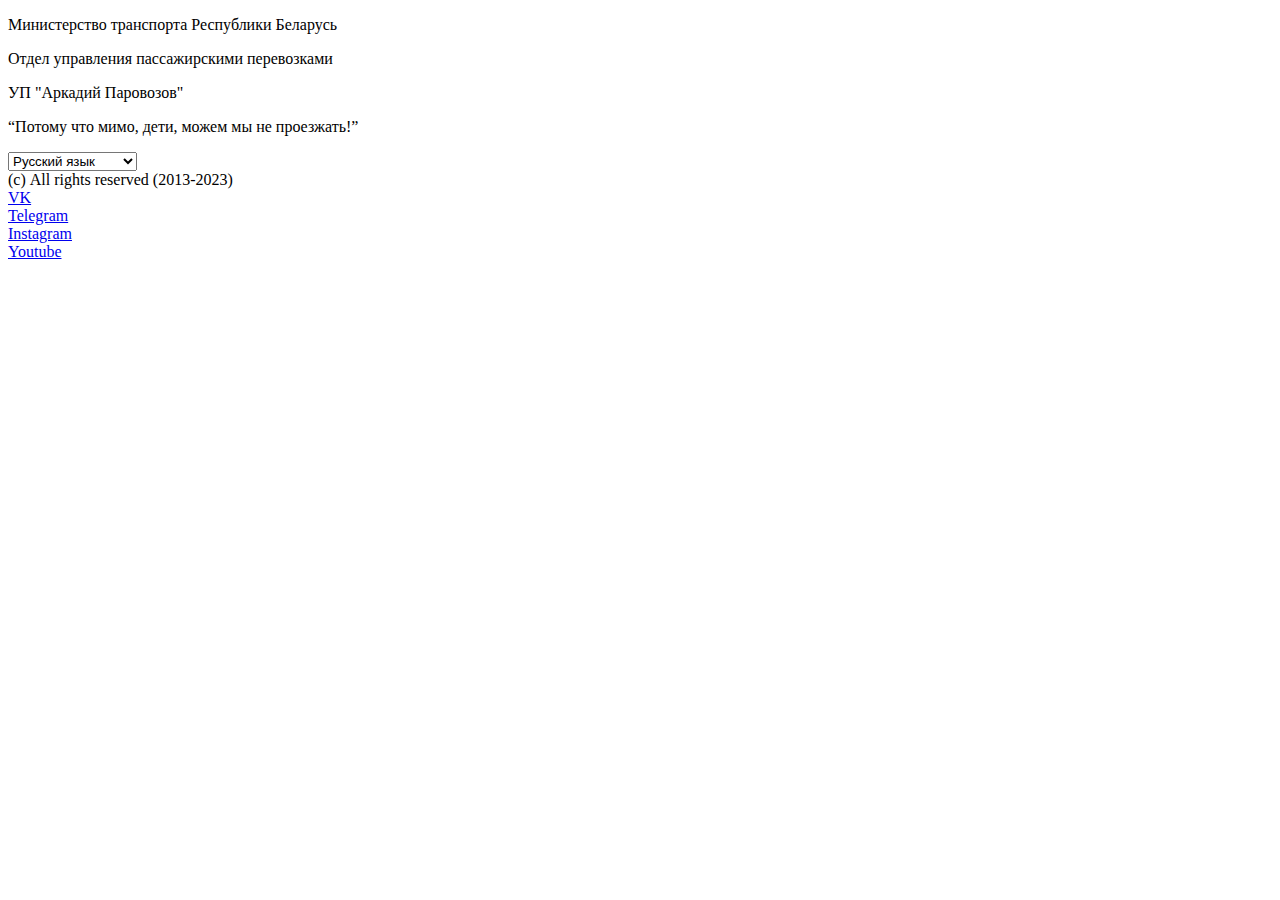
==== КП_САиПИС_4_СЕМЕСТР/html/index_news.html @ d6d854a4 "Add files via upload" ====
<!DOCTYPE html>
<html lang="en">
<head>
	<meta charset="UTF-8">
	<meta http-equiv="X-UA-Compatible" content="IE=edge">
	<meta name="viewport" content="width=device-width, initial-scale=1.0">
	<link rel="stylesheet" href="/css/style_main.css">
	<link rel="stylesheet" href="/css/media_adaptation.css">
	<link rel="stylesheet" href="/css/style_news.css">
	<title class="lang_super_title">УП "Аркадий Паровозов"</title>
</head>
<body>
	<div class="container" style="margin: 10px auto;">
		<header>
			<span>
				<p class="lang_title_1">Министерство транспорта Республики Беларусь</p>
				<p class="lang_title_2">Отдел управления пассажирскими перевозками</p>
				<p class="lang_title_3">УП "Аркадий Паровозов"</p>
				<p class="lang_title_4"><q>Потому что мимо, дети, можем мы не проезжать!</q></p>
			</span>
		</header>
		<div class="navbar">
			<div class="lang_navbar__item navlink_0">
			</div>
			<div class="lang_navbar__item navlink_1" style="text-decoration: underline;">
			</div>
			<div class="lang_navbar__item navlink_2">
			</div>
			<div class="lang_navbar__item navlink_3">
			</div>
			<div class="lang_navbar__item navlink_4">
			</div>
			<select name="language__selection" id="language__selection">
				<option selected class="ru" value="ru">Русский язык</option>
				<option class="by" value="by">Беларуская мова</option>
				<option class="en" value="en">English Language</option>
			</select>
			<div class="lang_navbar__item navbar__item__authorization navlink_5">
			</div>
		</div>
		<article>
			<!-- содержимое раздела -->
		</article>
		<footer>
			<div class="footer__item author_mark">(с) All rights reserved (2013-2023)</div>
			<div class="footer__item">
				<a href="https://vk.com/id224636864">VK</a>
			</div>
			<div class="footer__item">
				<a href="https://t.me/geoode">Telegram</a>
			</div>
			<div class="footer__item">
				<a href="https://instagram.com/geoode_">Instagram</a>
			</div>
			<div class="footer__item">
				<a href="https://youtube.com/watch?v=dQw4w9WgXcQ">Youtube</a>
			</div>
		</footer>
		<script src="/js/lang_switcher.js"></script>
		<script src="/js/main_index.js"></script>
</body>
</html>
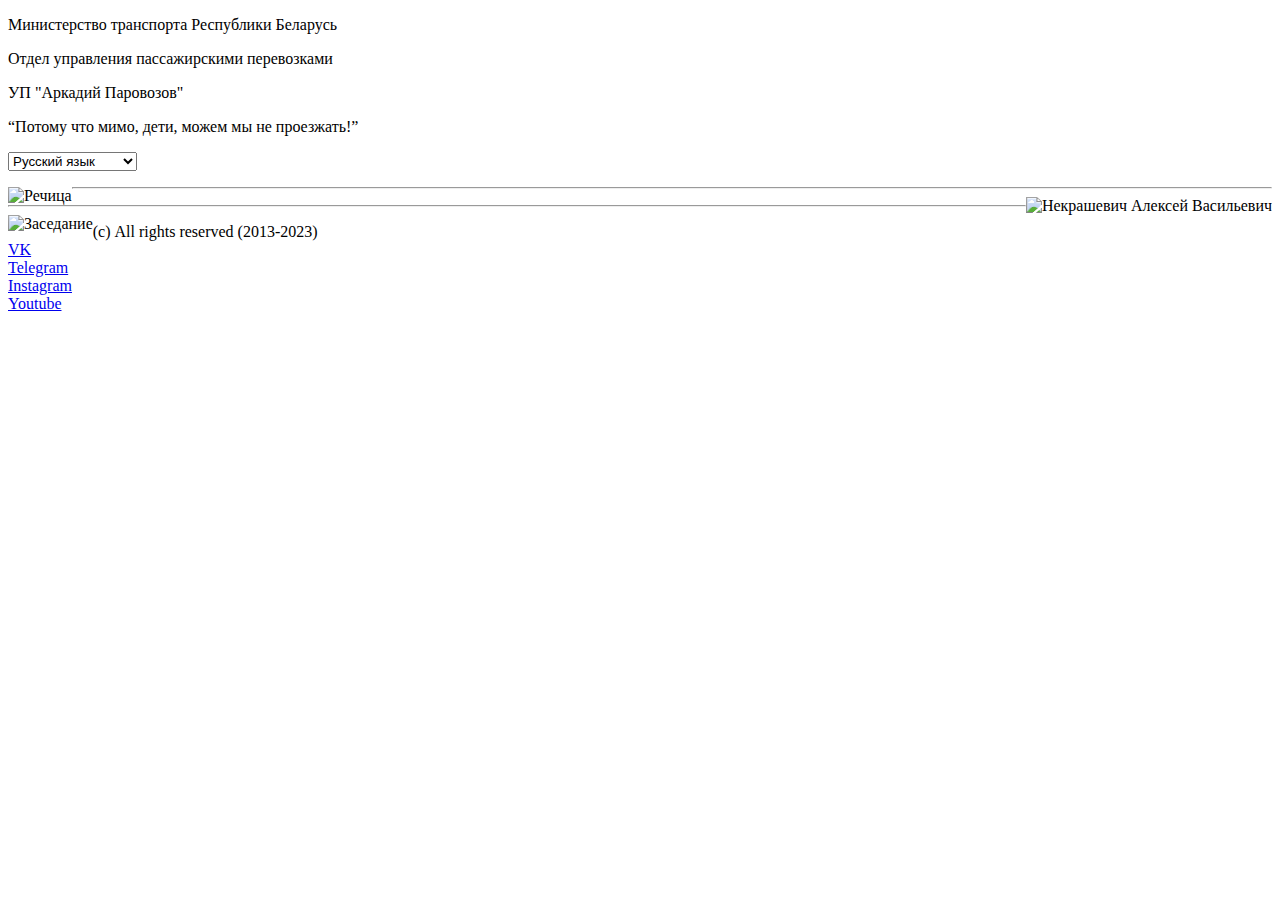
==== commit c11b2260: "Add files via upload" ====
--- a/КП_САиПИС_4_СЕМЕСТР/html/index_news.html
+++ b/КП_САиПИС_4_СЕМЕСТР/html/index_news.html
@@ -39,7 +39,93 @@
 			</div>
 		</div>
 		<article>
-			<!-- содержимое раздела -->
+			<img class="some-image rechytsa-image" 
+			src="/Resource/Речица_Город_1.png" alt="Речица"
+			align="left">
+			<p class="piece_of_news lang_piece_of_news_1">
+				<!-- <strong>ВНИМАНИЕ! РОЗЫГРЫШ!</strong><br>
+				Дорогие наши читатели! В честь ДВЕНАДЦАТОЙ 
+				годовщины нашего предприятия мы запустили конкурс в
+				Instagram. Мы разыгрываем экскурсию по нефтяной столице
+				Беларуси - <strong>Речицу</strong>. В экскурсию включены:
+				<ul>
+					<li>Прогулка по центру города</li>
+					<li>Прогулка по набережной р. Днепр</li>
+					<li>Обед в кафе "Чёрное золото"</li>
+					<li>Посещение ОАО "Речицкий текстиль"</li>
+				</ul>
+				Условия очень просты:
+				<ol>
+					<li>Быть подписанным на наш Instagram</li>
+					<li>Лайк под постом</li>
+					<li>Написать в комментариях "Участвую"</li>
+				</ol>
+				Наш призовой фонд: 
+				<ul>
+					<li>1 место: Экскурсия по Речице + Промокод на
+						бесплатный проезд в город из ЛЮБОЙ точки Республики
+						Беларусь (туда-обратно) + Сертификат на 250 BYN.
+					</li>
+					<li>2 и 3 место: Экскурсия по Речице + Сертификат на
+						150 BYN
+					</li>
+					<li>4 и 5 место: Сертификат на 150 BYN</li>
+					<li>6-10 места: Сертификат на 75 BYN</li>
+					<li>11-20 места: Промокод на скидку 30% на следующие
+						3 поездки
+					</li>
+				</ul>
+				Итоги конкурса подведём 20 апреля, победители будут
+				выбраны случайным образом из тех, кто корректно выполнил
+				поставленные условия. Экскурсия проходит каждый день с 3 по
+				7 мая (начало в 12:00, встреча с экскурсоводом около ДК
+				"Нефтяник").<br>
+				<strong>Внимание! </strong>Пользователи, оставившие более
+				одного комментария под постом выбывают из конкурса! -->
+			</p>
+			<hr>
+			<img class="some-image general_head_image" 
+			src="/Resource/Гендиректор_Аркадия_Паровозова.png" alt="Некрашевич Алексей Васильевич"
+			align="right">
+			<p class="piece_of_news lang_piece_of_news_2">
+				<!-- <strong>ГЕНДИРКЕТОР "АРКАДИЯ ПАРОВОЗОВА" СОВЕРШИЛ РАБОЧИЙ ВИЗИТ В ГОМЕЛЬСКУЮ ОБЛАСТЬ</strong><br><br>
+				Гендиректор нашей компанией <strong>Алексей Васильевич НЕКРАШЕВИЧ</strong> совершил
+				рабочий визит на транспортные предприятия Гомельской области, а также выступил
+				перед студентами БелГУТ.<br><br>
+				В первую очередь гендиректор по приглашению своего коллеги из
+				"Калинковичского городского пассажирского транспорта"
+				<strong>Игоря Александровича ВОЙТЕНКО</strong> 1 апреля 2023 года
+				прибыл на предприятие. Главы обговорили возможности сотрудничества в целях улучшения
+				логистики региона и нашей страны в целом.<br><br>
+				<em>"Во время бурно развивающихся коммуникативных технологий 
+				нам необходимо объединять наши усилия для увеличения густоты сетей поставок
+				и минимизации затрат на транспортировку"</em> - подчёркивает Некрашевич
+				в интервью региональному изданию "Калінкавіцкі край"<br><br>
+				На следующий день в 10 часов утра Алексей Васильевич прибывает в
+				областной центр, а именно в гомельское учреждение высшего образования 
+				"Белорусский государственный униеврситет транспорта", куда его пригласил
+				ректор ВУЗа, доктор физико-математичских наук, <strong>Юрий Иванович КУЛАЖЕНКО</strong>.
+				Гендиректор нашего унитарного предприятия заявил, что будущие специалисты, выпускаемые
+				из университета, очень востребованны в нашей компанией.<br><br>
+				<em>"Вижу среди вас очень много замечательных людей, которые, возможно, в будущем устроятся в нашу
+				компанию, и мы вместе будем строить логистику нашей страны!"</em> - Такими словами
+				завершает свою речь генеральный директор под аплодисменты студентов.
+				Вместе с ректором БелГУТ обговорили возможность организовать на предприятии учебную практику
+				для студентов. -->
+			</p>
+			<hr>
+			<img class="some-image meeting" align="left"
+			src="/Resource/Заседание.png" alt="Заседание">
+			<p class="piece_of_news lang_piece_of_news_3">
+				<!-- <strong>28 МАРТА 2023 ГОДА ПРОВЕЛИ ЗАСЕДАНИЕ, НА КОТОРОМ РЕШАЛОСЬ БУДУЩЕЕ НАШЕЙ КОМПАНИИ</strong><br><br>
+				28 марта 2023 года сотрудники и администрация унитарного предприятия "Аркадий Паровозов"
+				собрались на внеочередное заседание, на котором коллеги обсудили план развития на 2024 год.
+				Как сообщает пресс-секретарь предприятия <strong>Кирилл Владимирович ЛЕПЕШИНСКИЙ</strong>,
+				мы все только что стали свидетелями написания истории предприятия. <br><br>
+				План официально не принят и будет корректироваться в дальнейшем. Однако
+				следует отметить факт быстротечности времени и развития технологий.
+				Поэтому уже к концу первого квартала 2023 года нам необходимо задумываться об организации на 2024 год. -->
+			</p>
 		</article>
 		<footer>
 			<div class="footer__item author_mark">(с) All rights reserved (2013-2023)</div>
